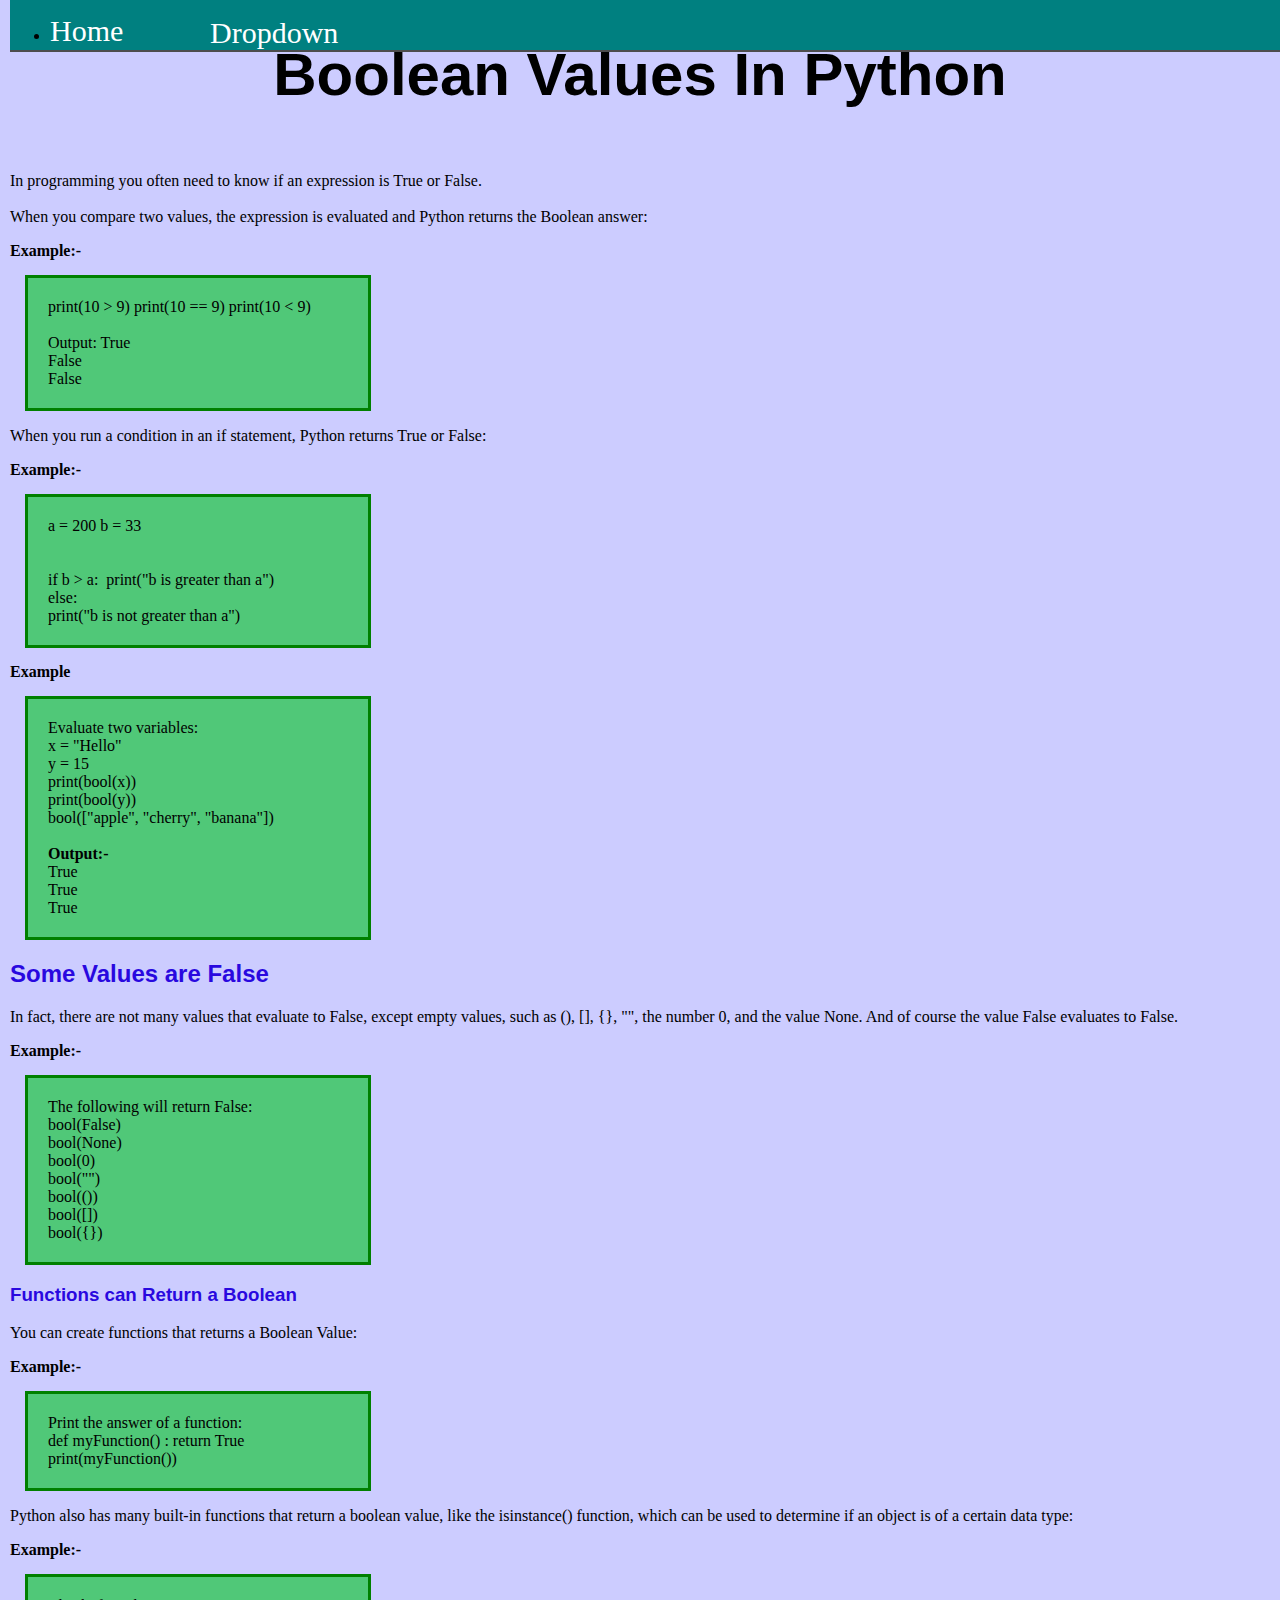
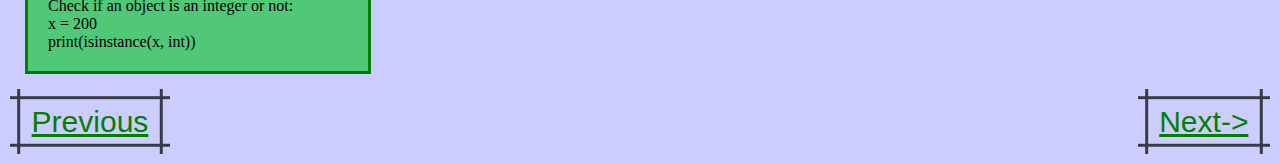
==== boolean.html @ c7451834 "add" ====
<!Doctype html>
<html lang="en">
<head>
<link rel="stylesheet" href="hello.css"></head>
<div id="nav_bar" class="navbar">
      <ul>
        <li><a href="index.html" class="active">Home</a></li>

      </ul>
<div class="dropdown">
    <button class="dropbtn">Dropdown 
      <i class="fa fa-caret-down"></i>
    </button>
    <div class="dropdown-content">
      <a href="hello.html">Variables</a>
      <a href="data.html">Data Types</a>
      <a href="string.html">Strings In Python </a>
      <a href="boolean.html">Booleans</a>
      <a href="operators.html">Operators</a>
      <a href="list.html">Lists</a>
      <a href="tuples.html">Tuples</a>
      <a href="sets.html">Sets</a>
      <a href="Dictionary.html">Dictionary</a>

    </div>
  </div> 
    </div>
<body>
<h1>Boolean Values In Python</h1>
<p>
In programming you often need to know if an expression is True or False.

<br><br>
When you compare two values, the expression is evaluated and Python returns the Boolean answer:</p>
<b>Example:-</b>
<p class="box">
print(10 > 9)
print(10 == 9)
print(10 < 9) 
<br><br>Output:
True<br>
False<br>
False
<p>When you run a condition in an if statement, Python returns True or False:</p>
<b>Example:-</b>
<p class="box"> a = 200
b = 33<br><br>
<br>
if b > a:
  &nbsp;print("b is greater than a")<br>
else:<br>
  print("b is not greater than a") 
</p>



<b>Example</b>
<p class="box">
Evaluate two variables:<br>
x = "Hello"<br>
y = 15
<br>
print(bool(x))<br>
print(bool(y))<br>
bool(["apple", "cherry", "banana"])
<br><br>
<b>Output:-</b>
<br>
True<br>
True<br>
True

</p>
<h2>Some Values are False</h2>
<p>
In fact, there are not many values that evaluate to False, except empty values, such as (), [], {}, "", the number 0, and the value None. And of course the value False evaluates to False.</p>
<b>Example:-</b>
<p class="box">
The following will return False:<br>
bool(False)<br>
bool(None)<br>
bool(0)<br>
bool("")<br>
bool(())<br>
bool([])<br>
bool({}) <br>
</p>


<h3>Functions can Return a Boolean</h3>
<p>
You can create functions that returns a Boolean Value:</p>
<b>Example:-</b>
<p class="box">
Print the answer of a function:<br>
def myFunction() :
  return True

print(myFunction()) </p>

<p>Python also has many built-in functions that return a boolean value, like the isinstance() function, which can be used to determine if an object is of a certain data type:
</p>
<b>Example:-</b>
<p class="box">
Check if an object is an integer or not:<br>
x = 200<br>
print(isinstance(x, int)) <br>

</p>
<button class="button-89" role="button"><a href="string.html">Previous</a></button>
<button class="button-89" role="button" style="float:right;"><a href="operators.html">Next-></a></button>
</body></html>
---- hello.css ----
h1{
color:black;
text-align:center;
font-family: 'Franklin Gothic Medium', 'Arial Narrow', Arial, sans-serif;
    font-size: 50px;
     margin-bottom: 5%;
}
.borderexample {
height: 60px;
width:450px;
background-color: 	 	#808080;
color:white;
  border: 2px solid  	 	#808080; 
 }
 .box{
 background-color:#50C878;
   width: 300px;
  border: 3px solid green;
  padding: 20px;
  margin: 15px;
  }

  .try{
  background-color:#F75D59;
   width: 300px;
  border: 3px solid green;
  padding: 20px;
  margin: 15px;
  }
  h1{
    text-align: center;
    
   bottom:20px;
    font-size: 60px;
    top: 100px;
    left: 10px;
    
}
p{
font-family: "font-serif";
}
  
  h3,h2{
  color:rgb(41, 8, 223);
  font-family: 'Gill Sans', 'Gill Sans MT', Calibri, 'Trebuchet MS', sans-serif;
 
  }
  body{
  background-color:#CCCCFF;
  margin:10px;

  }
.sel{
background-color:#F8F8FF;
 width: 30px;
}
.del{
background-color:#FFDAB9;
 width: 0px;
}
.tel{
background-color:#FFFFC2;
 width: 40px;
}
table {
  font-family: arial, sans-serif;
  border-collapse: collapse;
  width: 50%;
}

td, th {
  border: 1px solid black ;
  text-align: center;
  padding: 5px;
}

tr:nth-child(even) {
  background-color: #dddddd;
}

.navbar {
  top: 0;
  bottom: 10;
  background-color:#008080
  ;
  height: 50px;
  width:100%;
  position: fixed;
  border-bottom: 2px solid #4d4d4d;
  /*margin-left: 150px;*/
}

.navbar ul {
  /*margin-left: 120px;*/

}

.navbar ul li {
  float: left;

  width: 150px;
  text-align: left;
}

.navbar ul li a {
  position: RELATIVE;
  text-decoration: none;
  color: white;
  line-height: 30px;
 font-size:30px;
}


::-webkit-input-placeholder {
  /* For WebKit browsers */
  color: #dd3333;
  font-family: Helvetica Neue;
  font-weight: bold;
}

:-moz-placeholder {
  /* For Mozilla Firefox 4 to 18 */
  color: #dd3333;
  font-family: Helvetica Neue;
  font-weight: bold;
}

:-ms-input-placeholder {
  /* For Internet Explorer 10+ */
  color: #dd3333;
  font-family: Helvetica Neue;
  font-weight: bold;
}
.dropdown {
  float: left;
  overflow: hidden;
   font-size:30px;
}

.dropdown .dropbtn {
  font-size: 30px;  
  border: none;
  outline: none;
  color: white;
  padding: 0px 10px;
  background-color: inherit;
  font-family: inherit;
  margin: 0px;
}

.navbar a:hover, .dropdown:hover .dropbtn {
  background-color: green;
}

.dropdown-content {
  display: none;
  position: absolute;
  background-color: #f9f9f9;
  min-width: 160px;
  box-shadow: 0px 8px 16px 0px rgba(0,0,0,0.2);
  z-index: 1;
}

.dropdown-content a {
  float: none;
  color: black;
  padding: 12px 16px;
  text-decoration: none;
  display: block;
  text-align: left;
  font-size:20px;
}

.dropdown-content a:hover {
  background-color: green;
}

.dropdown:hover .dropdown-content {
  display: block;
}
a{
font-size:30px;
color:green;
}
.button-89 {
  --b: 3px;   /* border thickness */
  --s: .45em; /* size of the corner */
  --color: #373B44;
  
  padding: calc(.5em + var(--s)) calc(.9em + var(--s));
  color: var(--color);
  --_p: var(--s);
  background:
    conic-gradient(from 90deg at var(--b) var(--b),#0000 90deg,var(--color) 0)
    var(--_p) var(--_p)/calc(100% - var(--b) - 2*var(--_p)) calc(100% - var(--b) - 2*var(--_p));
  transition: .3s linear, color 0s, background-color 0s;
  outline: var(--b) solid #0000;
  outline-offset: .6em;
  font-size: 16px;

  border: 0;

  user-select: none;
  -webkit-user-select: none;
  touch-action: manipulation;
}

.button-89:hover,
.button-89:focus-visible{
  --_p: 0px;
  outline-color: var(--color);
  outline-offset: .05em;
}

.button-89:active {
  background: var(--color);
  color: #fff;
}
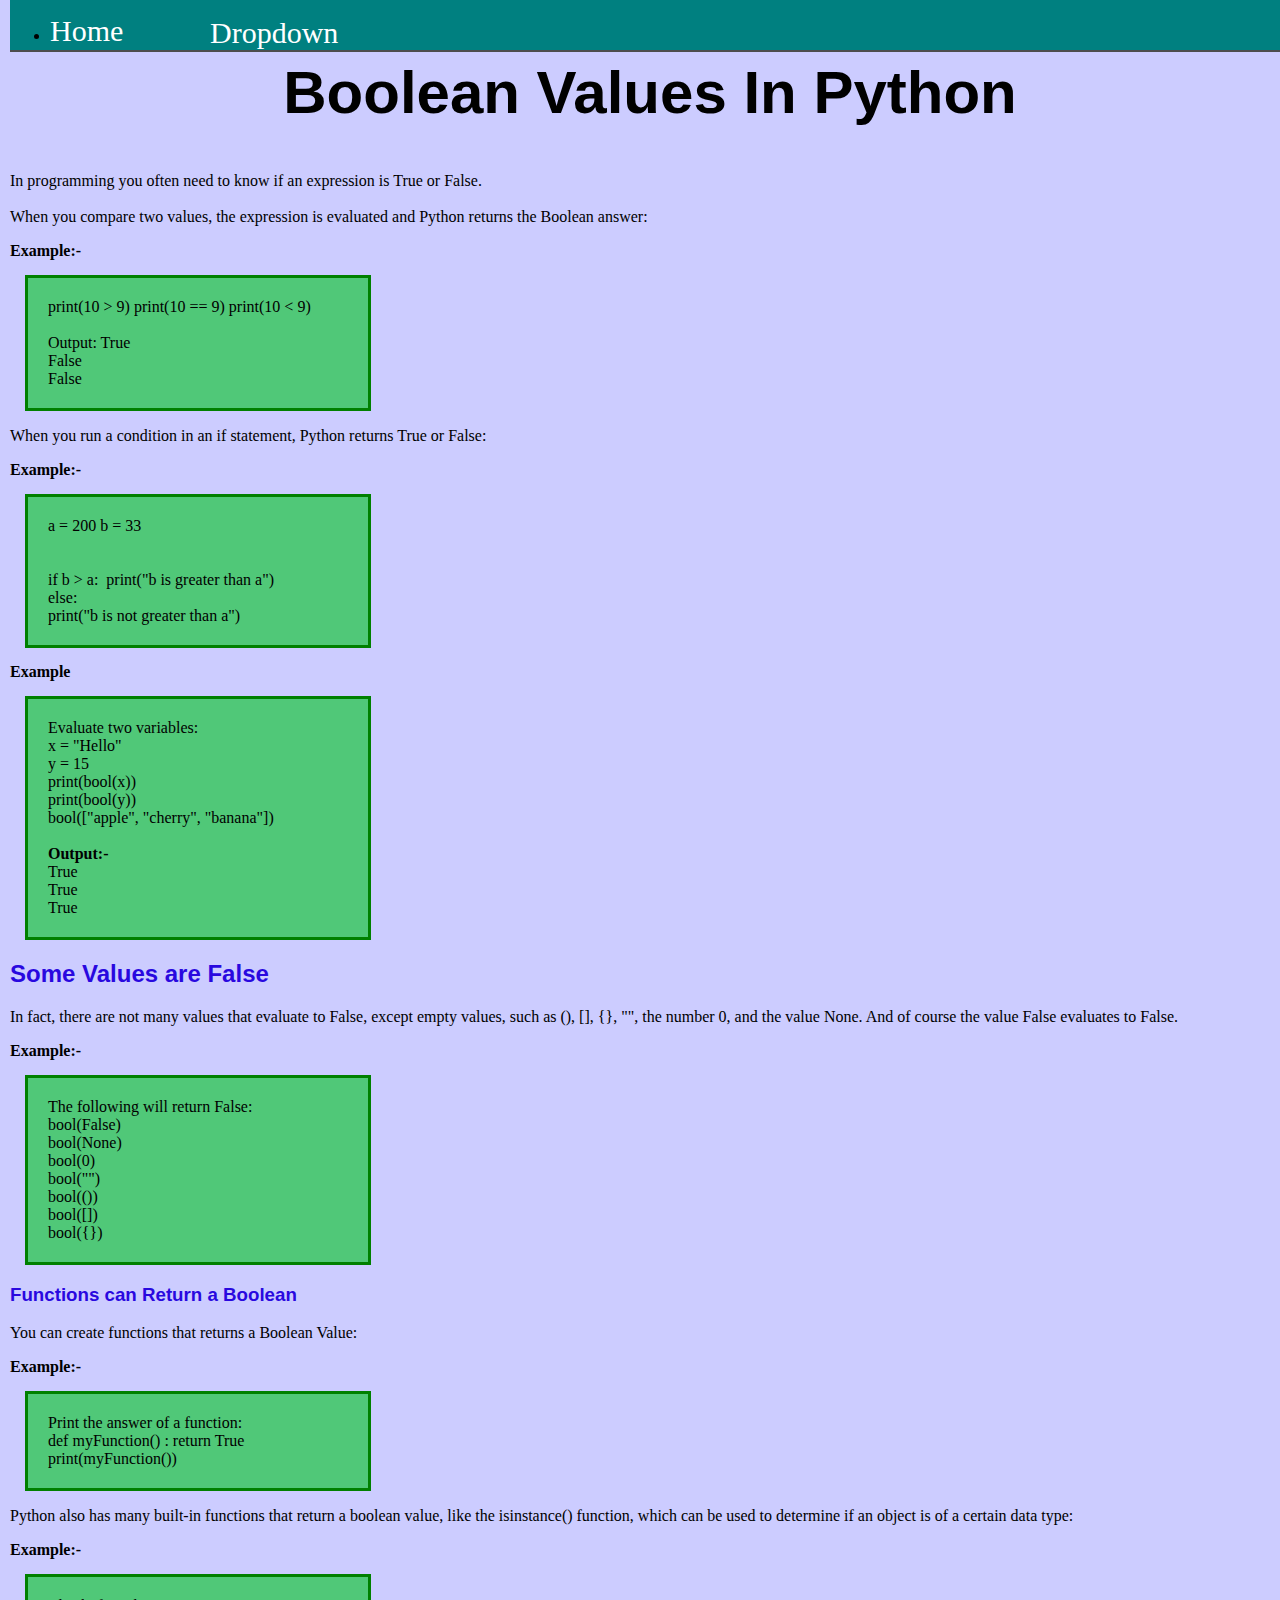
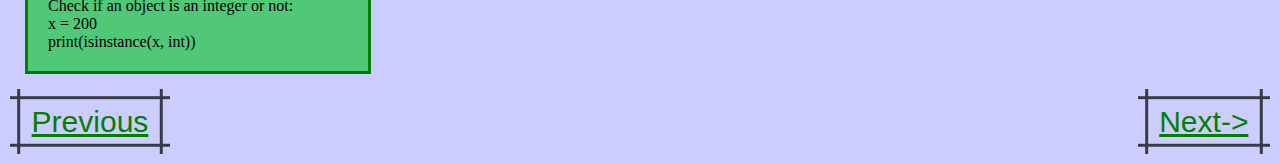
==== commit 5e70779b: "add" ====
--- a/boolean.html
+++ b/boolean.html
@@ -25,8 +25,8 @@
     </div>
   </div> 
     </div>
-<body>
-<h1>Boolean Values In Python</h1>
+<body><div class="header">
+<h1>Boolean Values In Python</h1></div>
 <p>
 In programming you often need to know if an expression is True or False.
 
--- a/hello.css
+++ b/hello.css
@@ -1,3 +1,11 @@
+ .header h1{
+    text-align: center;
+    
+    position: relative;
+    font-size: 60px;
+    top: 18px;
+    left: 10px;
+  }
 h1{
 color:black;
 text-align:center;
